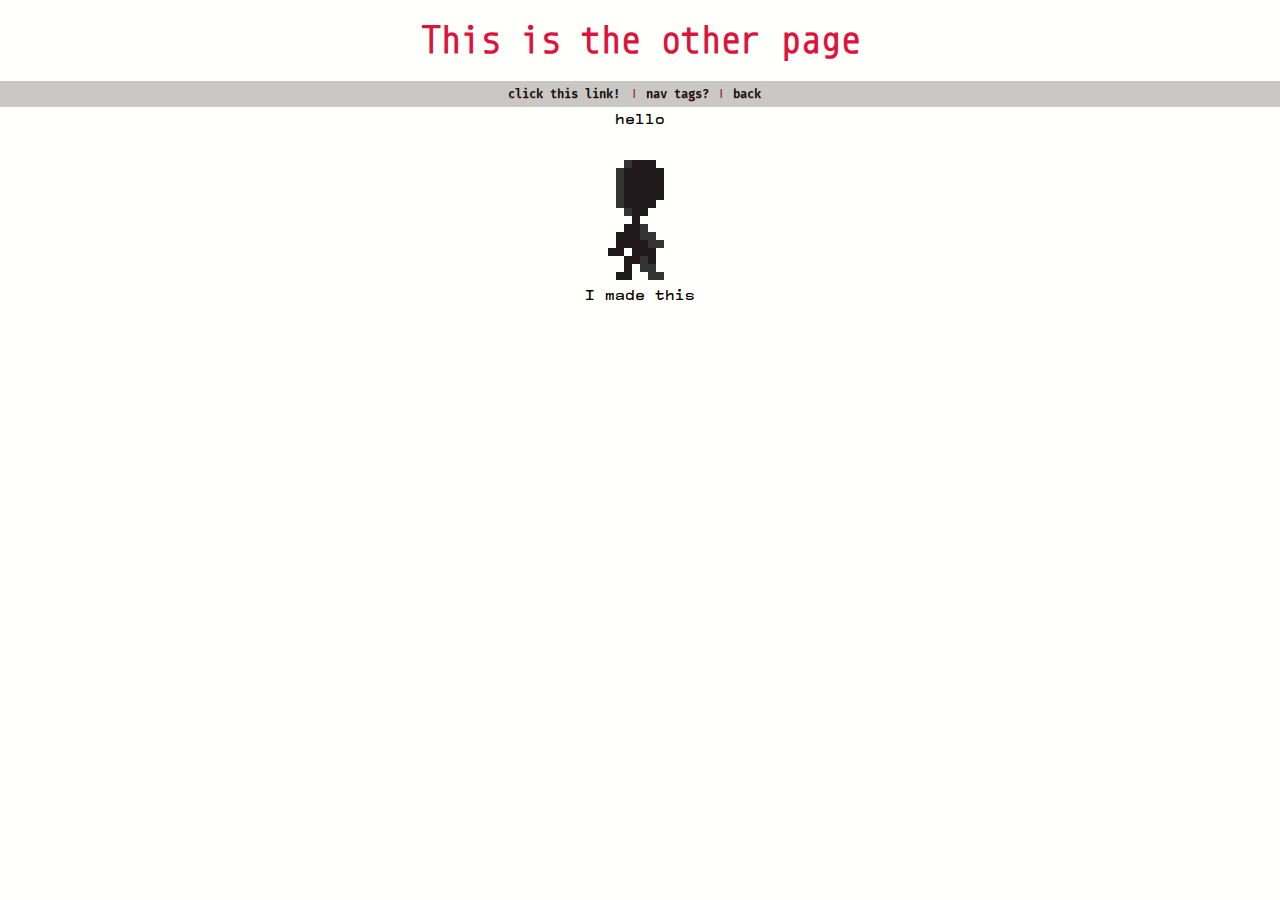
==== site/other_page.html @ 6cf8d1fe "big update" ====
<!DOCTYPE html>
<html>

<head>
    <link rel="shortcut icon" type="image/x-icon" href="favicon.ico" />
    <link rel="stylesheet" href="styles.css" type="text/css">
    <meta charset="utf-8">
    <title>DylanRB Site</title>
</head>

<body>
    <section>
        <h1>This is the other page</h1>
    </section>
    <header>
        <nav>
            <ul class="lefter">
                <li><a href="https://www.youtube.com/" target="_blank" title="YT">click this link!</a></li>
                <span class="bigger"> | </span>
                <li><a href="https://www.w3schools.com/tags/tag_nav.asp" target="_blank" title="epic tuts">nav tags?</a>
                </li><span class="bigger"> | </span>
                <li><a href="index.html">back</a></li>
            </ul>
        </nav>
    </header>
    <div class="space_under">hello</div>
    <div><img src="jumping copy.gif"></div>
    <div>I made this</div>
</body>

</html>
---- site/styles.css ----
@font-face {
            font-family: titleFont;
            src: url(Monoid-Regular.ttf);
        }

        @font-face {
            font-family: linkFonts;
            src: url(FiraCode-SemiBold.ttf);
        }

        @font-face {
            font-family: bodyFont;
            src: url(Compagnon-Medium.otf);
        }

        a:link,
        a:visited {
            text-decoration: none;
            color: #041811;
        }

        a:hover,
        a:active {
            text-decoration: underline;
            color: #705429;
        }

        a {
            font-family: linkFonts;
        }

        h1 {
            color: crimson;
            font-family: titleFont;
            font-size: 30px;
        }

        h4 {
            color: #705429;
            font-size: 22px;
        }

        h5 {
            color: darkslategray;
            font-size: 24px;
            text-align: left;
            padding-left: 10px;
        }

        body {
            text-align: center;
            font-family: bodyFont;
            background: #fffffb;
            margin: 0%;
        }

        li {
            text-align: left;
            font-size: 12px;
        }

        .line-height {
            line-height: 15px;
            margin-top: -35px;
        }

        header 
        {
            background-color: rgb(202, 200, 197);
            padding: 0px;
            margin-left: 0%;
            margin-right: 0%;
        }

        section
        {

            padding: 0px;
            margin: 0px;
            /*background-color: lightslategrey;*/
        }

        nav ul
        {
            margin: 0;
            padding-bottom: 5px;
            list-style: none;
        }

        nav li
        {
            display: inline-block;
            text-shadow: 0px 1px #ff335579;
        }

        .lefter
        {
            padding-right: 52px;
        }

        .bigger
        {
            font-size: 14px;
            color: #9E1E34;
        }

        .space_under
        {
            margin-bottom: 25px;
        }
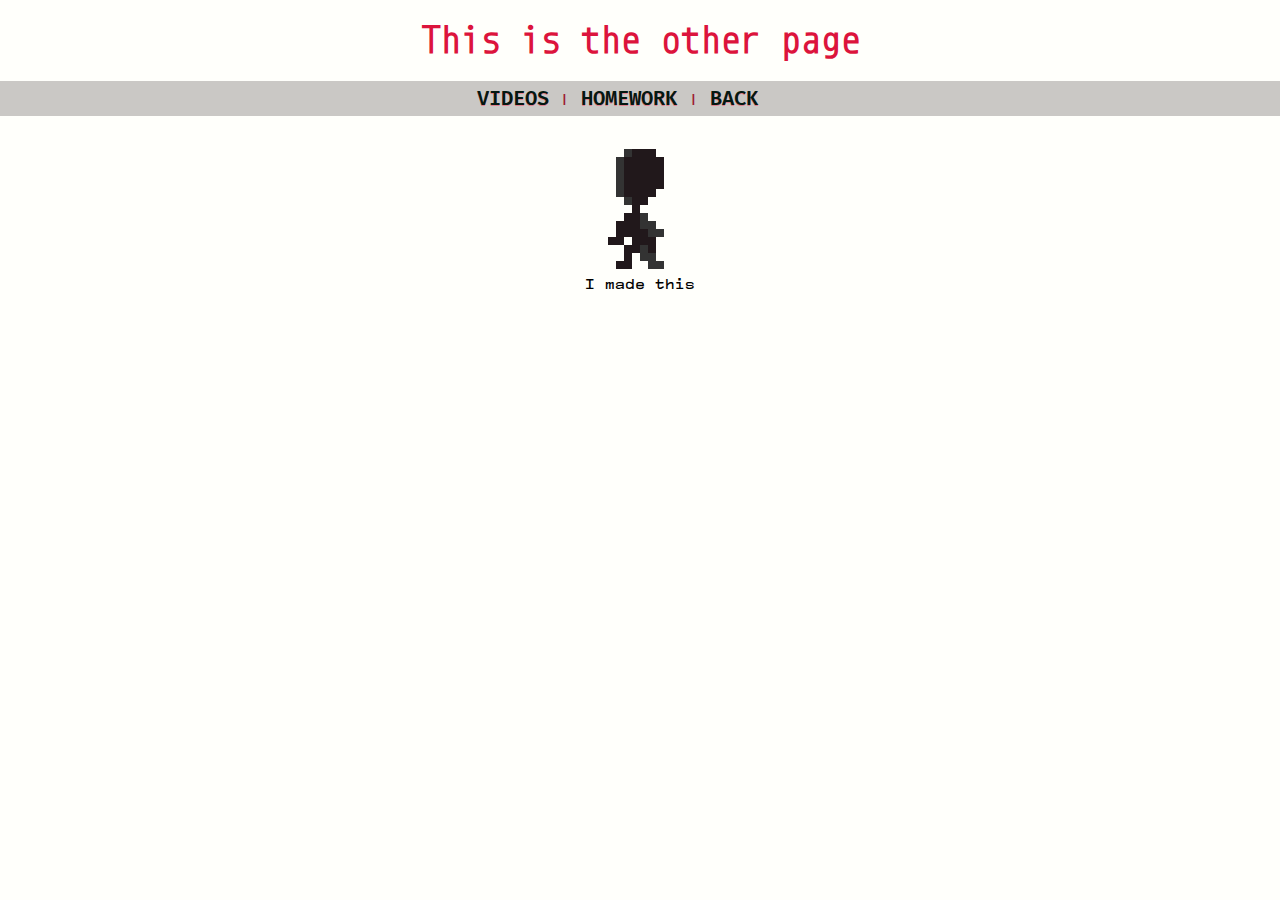
==== commit 02df1a60: "more updates" ====
--- a/site/other_page.html
+++ b/site/other_page.html
@@ -15,15 +15,15 @@
     <header>
         <nav>
             <ul class="lefter">
-                <li><a href="https://www.youtube.com/" target="_blank" title="YT">click this link!</a></li>
+                <li><a href="https://www.youtube.com/" target="_blank" title="YT">VIDEOS</a></li>
                 <span class="bigger"> | </span>
-                <li><a href="https://www.w3schools.com/tags/tag_nav.asp" target="_blank" title="epic tuts">nav tags?</a>
+                <li><a href="https://classroom.google.com/u" target="_blank" title="epic tuts">HOMEWORK</a>
                 </li><span class="bigger"> | </span>
-                <li><a href="index.html">back</a></li>
+                <li><a href="index.html">BACK</a></li>
             </ul>
         </nav>
     </header>
-    <div class="space_under">hello</div>
+    <div class="space_under"> </div>
     <div><img src="jumping copy.gif"></div>
     <div>I made this</div>
 </body>
--- a/site/styles.css
+++ b/site/styles.css
@@ -28,6 +28,8 @@
 
         a {
             font-family: linkFonts;
+            text-decoration: underline;
+            font-size: 20px;
         }
 
         h1 {
@@ -86,6 +88,7 @@
             margin: 0;
             padding-bottom: 5px;
             list-style: none;
+            padding-top: 5px;
         }
 
         nav li
@@ -96,12 +99,12 @@
 
         .lefter
         {
-            padding-right: 52px;
+            padding-right: 86px;
         }
 
         .bigger
         {
-            font-size: 14px;
+            font-size: 18px;
             color: #9E1E34;
         }
 
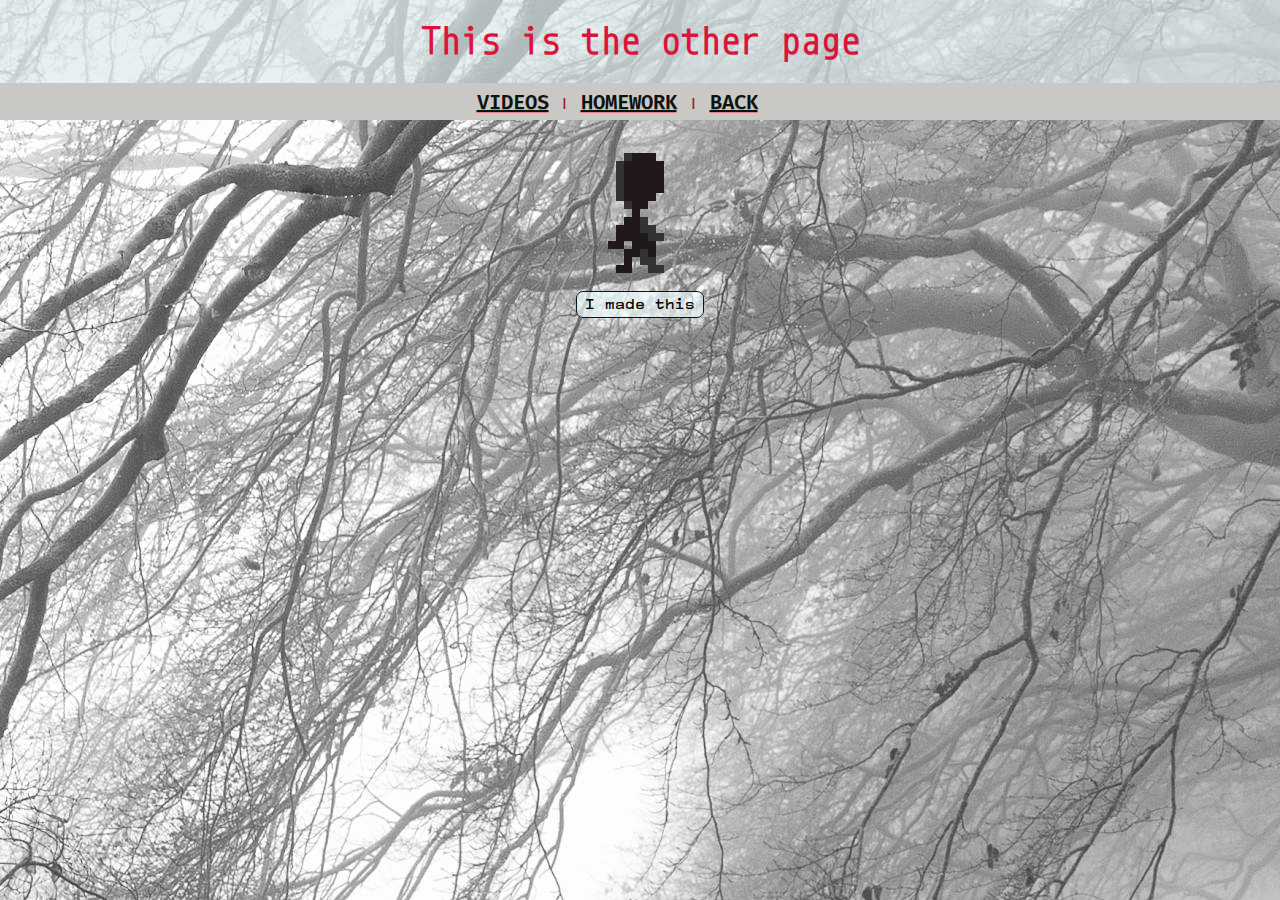
==== commit 77cdb5cc: "other page +bkg" ====
--- a/site/other_page.html
+++ b/site/other_page.html
@@ -8,8 +8,8 @@
     <title>DylanRB Site</title>
 </head>
 
-<body>
-    <section>
+<body class="other_pg">
+    <section class="other_section">
         <h1>This is the other page</h1>
     </section>
     <header>
@@ -23,9 +23,12 @@
             </ul>
         </nav>
     </header>
-    <div class="space_under"> </div>
-    <div><img src="jumping copy.gif"></div>
-    <div>I made this</div>
+    <div id="gif_section">
+        <div class="space_under"> </div>
+        <div><img src="jumping copy.gif"></div>
+        <p></p>
+        <div><span id="imadethis">I made this</span></div>
+    </div>
 </body>
 
 </html>--- a/site/styles.css
+++ b/site/styles.css
@@ -16,7 +16,7 @@
 
         a:link,
         a:visited {
-            text-decoration: none;
+            text-decoration: underline;
             color: #041811;
         }
 
@@ -29,7 +29,7 @@
         a {
             font-family: linkFonts;
             text-decoration: underline;
-            font-size: 20px;
+            
         }
 
         h1 {
@@ -78,7 +78,8 @@
         section
         {
 
-            padding: 0px;
+            padding-top: 1px;
+            padding-bottom: 1px;
             margin: 0px;
             /*background-color: lightslategrey;*/
         }
@@ -95,6 +96,7 @@
         {
             display: inline-block;
             text-shadow: 0px 1px #ff335579;
+            font-size: 20px;
         }
 
         .lefter
@@ -113,3 +115,35 @@
             margin-bottom: 25px;
         }
 
+        .other_pg
+        {
+            background-image: url(scary_bkg.jpg);
+        }
+
+        .other_section
+        {
+            background-color: rgba(220, 235, 235, 0.685);
+            padding-top: 1px;
+            padding-bottom: 1px;
+        }
+
+        #imadethis
+        {
+            background-color: rgba(240, 255, 255, 0.678);
+            padding-bottom: 5px;
+            padding-left: 8px;
+            padding-right: 8px;
+            border-radius: 7px;
+            border-width: 1px;
+            border-color: #041811;
+            border-style: groove;
+        }
+
+        /* #gif_section
+        {
+            display: flex;
+            width: 300px;
+            height: 100px;
+            background-color: #fffffb;
+            align-items: center;
+        }*/